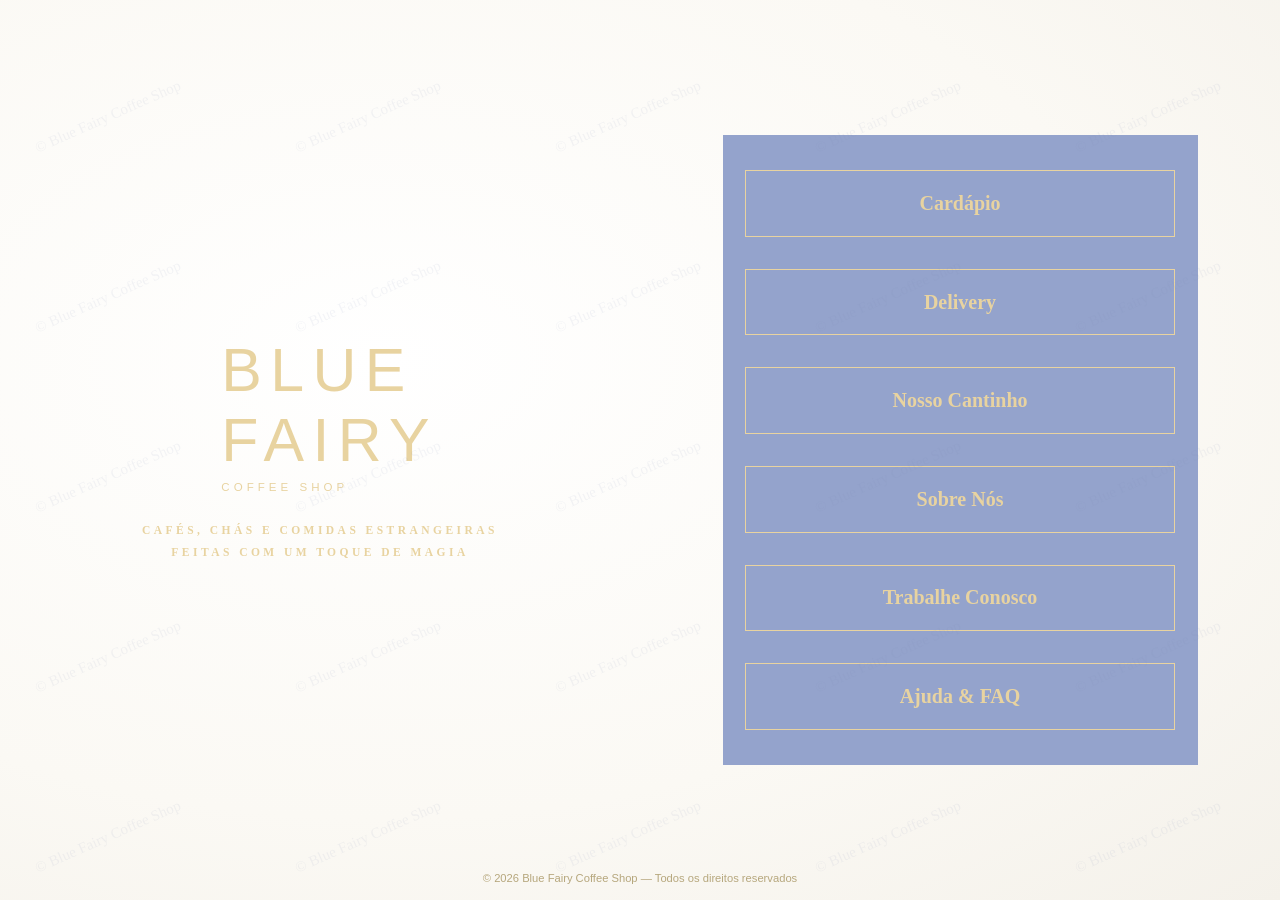
==== index.html @ 6696f05e "Add files via upload" ====
<!doctype html>
<html lang="pt-BR">
<head>
<meta charset="utf-8">
<meta name="viewport" content="width=device-width,initial-scale=1">
<meta http-equiv="Content-Security-Policy" content="default-src 'self'; script-src 'self'; style-src 'self' 'unsafe-inline' https://fonts.googleapis.com; font-src https://fonts.gstatic.com; img-src 'self' data:; connect-src 'none'; object-src 'none'; base-uri 'none'; form-action 'none'">
<meta name="referrer" content="no-referrer">
<meta name="robots" content="noimageindex, noarchive">
<meta name="author" content="Blue Fairy Coffee Shop">
<meta name="copyright" content="© 2026 Blue Fairy Coffee Shop. Todos os direitos reservados.">
<meta name="description" content="Blue Fairy Coffee Shop — cafés, chás e comidas estrangeiras feitas com um toque de magia.">
<title>Blue Fairy Coffee Shop</title>
<link rel="preconnect" href="https://fonts.googleapis.com">
<link rel="preconnect" href="https://fonts.gstatic.com" crossorigin>
<link href="https://fonts.googleapis.com/css2?family=Cormorant+Garamond:wght@700&family=Montserrat:wght@300;400;700&display=swap" rel="stylesheet">
<link rel="stylesheet" href="style.css">
<script src="PTC.js" defer></script>
<script src="BLH.js" defer></script>
</head>
<body>
<!-- © 2026 Blue Fairy Coffee Shop. Todos os direitos reservados. Reprodução proibida. -->
<main class="home">
  <div class="brilhos" aria-hidden="true"></div>

  <section class="marca">
    <div class="marca-linha">
      <div class="img img-FAA" role="img" aria-label="Fada Azul com Varinha Mágica"></div>
      <h1 class="logo-texto"><span class="grande">BLUE<br>FAIRY</span><span class="pequeno">COFFEE SHOP</span></h1>
    </div>
    <p class="slogan">Cafés, chás e comidas estrangeiras<br>feitas com um toque de magia</p>
  </section>

  <nav class="painel" aria-label="Menu principal">
    <a href="CPO.html">Cardápio</a>
    <a href="DEL.html">Delivery</a>
    <a href="AMT.html">Nosso Cantinho</a>
    <a href="EUP.html">Sobre Nós</a>
    <a href="EUP.html#trabalhe-conosco">Trabalhe Conosco</a>
    <a href="DEL.html#ajuda">Ajuda &amp; FAQ</a>
  </nav>

  <p class="rodape-mini">© 2026 Blue Fairy Coffee Shop — Todos os direitos reservados</p>
</main>
</body>
</html>
---- style.css ----
/* © 2026 Blue Fairy Coffee Shop — Todos os direitos reservados. Veja LICENSE. */
:root{
  --azul:#94a3cc; --azul-claro:#adb8d8; --ouro:#e8d3a0; --ouro-esc:#a98a4b;
  --texto:#2b2b3b; --fundo:#fefefd;
  --serif:'Cormorant Garamond',Georgia,serif; --sans:'Montserrat','Segoe UI',Arial,sans-serif;
}
*{box-sizing:border-box;margin:0;padding:0}
html{-webkit-text-size-adjust:100%}
body{font-family:var(--sans);background:var(--fundo);color:var(--texto);min-height:100vh;line-height:1.55;
  -webkit-user-drag:none;-webkit-touch-callout:none}
a{color:inherit}
img,.img{-webkit-user-drag:none;user-select:none;-webkit-user-select:none}

/* ---------- Marca d'água de dissuasão (cobre a página, não bloqueia cliques) ---------- */
body::after{content:"";position:fixed;inset:0;z-index:9999;pointer-events:none;opacity:.55;
  background-image:url("data:image/svg+xml;utf8,<svg xmlns='http://www.w3.org/2000/svg' width='260' height='180'><text x='20' y='110' transform='rotate(-24 130 90)' font-family='Georgia,serif' font-size='15' fill='%237d8bb8' fill-opacity='.16'>© Blue Fairy Coffee Shop</text></svg>")}
@media print{body{display:none!important}}

/* ---------- Imagens como fundo (sem menu "abrir imagem em nova guia") ---------- */
.img{background-repeat:no-repeat;background-position:center;background-size:cover;display:block}
.img-fada{background-image:url("../img/fada.png");background-size:contain}
.img-amb1{background-image:url("../img/ambiente-1.jpg")}
.img-amb2{background-image:url("../img/ambiente-2.jpg")}
.img-amb3{background-image:url("../img/ambiente-3.jpg")}
.img-gabrielle{background-image:url("../img/equipe-gabrielle.jpg");background-size:185%;background-position:50% 30%}
.img-julia{background-image:url("../img/equipe-julia.jpg");background-position:50% 25%}
.img-gabrielly{background-image:url("../img/equipe-gabrielly.jpg")}
.img-lorenzo{background-image:url("../img/equipe-lorenzo.jpg");background-position:50% 25%}

/* ---------- Home ---------- */
.home{position:relative;overflow:hidden;min-height:100vh;display:grid;grid-template-columns:1fr 1fr;align-items:center;
  background:radial-gradient(ellipse at 30% 40%,#fff 0%,#fbf9f4 60%,#f4f1ea 100%)}
.brilhos{position:absolute;inset:0;pointer-events:none;z-index:0}
.brilho{position:absolute;color:var(--ouro);opacity:0;animation:cintila 4s ease-in-out infinite}
@keyframes cintila{0%,100%{opacity:0;transform:translateY(0) scale(.6)}50%{opacity:.9;transform:translateY(-14px) scale(1.1)}}
@media (prefers-reduced-motion:reduce){.brilho{animation:none;opacity:.5}}
.marca{position:relative;z-index:1;display:flex;flex-direction:column;align-items:center;padding:2rem}
.marca-linha{display:flex;align-items:center;gap:1.2rem}
.marca .img-fada{width:min(200px,28vw);aspect-ratio:350/421}
.logo-texto{font-family:var(--sans);font-weight:300;color:var(--ouro);letter-spacing:.35em;line-height:1.15}
.logo-texto .grande{display:block;font-size:clamp(2.2rem,5vw,3.8rem)}
.logo-texto .pequeno{display:block;font-size:.72rem;letter-spacing:.35em;margin-top:.3rem}
.slogan{margin-top:1.6rem;text-align:center;font-family:var(--serif);font-weight:700;color:var(--ouro);
  letter-spacing:.3em;font-size:.72rem;text-transform:uppercase;max-width:34rem;line-height:1.9}
.painel{position:relative;z-index:1;background:var(--azul);width:min(100%,475px);margin:0 auto;
  padding:2.2rem 1.4rem;display:flex;flex-direction:column;gap:2rem}
.painel a{display:block;text-align:center;text-decoration:none;color:var(--ouro);font-family:var(--serif);
  font-weight:700;font-size:1.25rem;padding:1.05rem 0;border:1px solid var(--ouro);transition:background .25s,color .25s}
.painel a:hover,.painel a:focus-visible{background:var(--ouro);color:#fff;outline:none}
.rodape-mini{position:absolute;bottom:.8rem;left:0;right:0;text-align:center;font-size:.7rem;color:#b6a77d;z-index:1}

/* ---------- Páginas internas ---------- */
.topo{background:var(--azul-claro);display:flex;align-items:center;justify-content:space-between;
  padding:.6rem 1.4rem;gap:1rem;min-height:112px}
.topo a.marca-topo{display:flex;align-items:center;gap:.8rem;text-decoration:none}
.topo .img-fada{width:70px;aspect-ratio:350/421}
.topo .logo-texto .grande{font-size:1.9rem}
.topo .logo-texto .pequeno{font-size:.5rem}
.topo h1{font-family:var(--sans);font-weight:300;color:var(--ouro);letter-spacing:.3em;text-align:right;
  font-size:clamp(1.5rem,3.5vw,2.6rem);line-height:1.2;text-transform:uppercase}
.voltar{display:inline-block;margin:1rem 1.4rem 0;font-size:.78rem;letter-spacing:.2em;text-transform:uppercase;
  color:var(--ouro-esc);text-decoration:none}
.voltar:hover{text-decoration:underline}
.conteudo{max-width:1000px;margin:0 auto;padding:2rem 1.4rem 3rem}
.texto-ouro{color:var(--ouro-esc);font-size:1.05rem;text-align:justify}
.rodape{text-align:center;font-size:.72rem;color:#9a9ab0;padding:1.4rem 1rem 2rem}

/* ---------- Cardápio ---------- */
.cardapio{position:relative;max-width:820px;margin:0 auto;padding:3.5rem 2rem 2rem}
.cardapio::before{content:"";position:absolute;left:0;top:2rem;bottom:0;border-left:2px solid var(--ouro)}
.cardapio::after{content:"";position:absolute;left:0;right:0;top:2rem;border-top:2px solid var(--ouro)}
.cardapio-fada{position:absolute;top:-1.5rem;left:-1.2rem;width:110px;aspect-ratio:467/561;z-index:2}
.duas-col{display:grid;grid-template-columns:1fr 1fr;gap:1rem 3rem;position:relative;z-index:1}
.secao-titulo{font-weight:700;letter-spacing:.45em;font-size:.95rem;margin:1.6rem 0 1rem;text-transform:uppercase}
.item{margin-bottom:1.1rem}
.item .linha{display:flex;justify-content:space-between;gap:.6rem;align-items:center;font-weight:700;font-size:.92rem}
.item .linha span.nome{display:flex;align-items:center;gap:.45rem}
.item p{font-size:.74rem;color:#444;margin-top:.15rem;max-width:25rem}
.sopas{text-align:center;margin:1.2rem 0;border-top:1px solid var(--ouro);border-bottom:1px solid var(--ouro);padding:.4rem 0 1rem}
.sopas .secao-titulo{margin-top:.8rem}
.sopas .preco{font-size:.92rem;margin-bottom:.8rem}
.tres{display:grid;grid-template-columns:repeat(3,1fr);gap:1rem}
.tres .item .linha{justify-content:center}
.tres .item p{margin:.2rem auto 0;text-align:center}
.nota{font-style:italic;font-size:.75rem}
.bebida{display:flex;justify-content:space-between;align-items:center;font-weight:700;font-size:.92rem;margin-bottom:.7rem;gap:.5rem}
.bebida .nome{display:flex;align-items:center;gap:.45rem}
.especial{display:flex;justify-content:center;align-items:center;gap:1rem;font-weight:700;font-size:.92rem;margin:1.2rem 0 .4rem;flex-wrap:wrap}
.cardapio-marca{font-weight:300;color:var(--ouro);text-align:center;letter-spacing:.4em;font-size:clamp(2rem,8vw,4.2rem);margin-top:1.5rem;line-height:1.1}
.cardapio-marca small{display:block;font-size:.3em;letter-spacing:.5em}

/* Bandeiras em CSS puro (aparecem em qualquer sistema) */
.flag{display:inline-block;width:20px;height:13px;border:1px solid rgba(0,0,0,.12);flex:none;position:relative;vertical-align:middle}
.flag-in{background:linear-gradient(#f93 33.3%,#fff 33.3% 66.6%,#138808 66.6%)}
.flag-in::after{content:"";position:absolute;left:7px;top:3.5px;width:4px;height:4px;border-radius:50%;border:1px solid #008;}
.flag-id{background:linear-gradient(#e70011 50%,#fff 50%)}
.flag-th{background:linear-gradient(#a51931 16.6%,#fff 16.6% 33.3%,#2d2a4a 33.3% 66.6%,#fff 66.6% 83.3%,#a51931 83.3%)}
.flag-br{background:#009b3a}
.flag-br::before{content:"";position:absolute;left:3px;top:1.5px;width:12px;height:8px;background:#fedf00;clip-path:polygon(50% 0,100% 50%,50% 100%,0 50%)}
.flag-br::after{content:"";position:absolute;left:7px;top:4px;width:4px;height:4px;border-radius:50%;background:#002776}
.flag-my{background:repeating-linear-gradient(#cc0001 0 1.4px,#fff 1.4px 2.8px)}
.flag-my::before{content:"";position:absolute;left:0;top:0;width:10px;height:7px;background:#010066}
.flag-my::after{content:"";position:absolute;left:3px;top:1.5px;width:3px;height:3px;border-radius:50%;background:#fc0}

/* ---------- Ambiente ---------- */
.amb{display:grid;grid-template-columns:1fr minmax(220px,300px) 1fr;gap:1.5rem 2rem;align-items:center}
.amb .foto-central{aspect-ratio:1/1;border-radius:18px}
.amb-baixo{display:grid;grid-template-columns:minmax(150px,240px) 1fr minmax(150px,240px);gap:2rem;align-items:center;margin-top:2.5rem}
.circulo{aspect-ratio:1/1;border-radius:50%;box-shadow:0 0 40px rgba(210,170,230,.45)}

/* ---------- Equipe ---------- */
.equipe-texto p{margin-bottom:.9rem}
.membros{display:grid;grid-template-columns:repeat(4,1fr);gap:1.5rem;margin-top:3rem;text-align:center}
.membro .foto{width:min(170px,100%);aspect-ratio:1/1;border-radius:50%;margin:0 auto .8rem}
.membro h2{font-weight:400;letter-spacing:.22em;color:var(--ouro-esc);font-size:.85rem;text-transform:uppercase}
.membro span{display:block;letter-spacing:.2em;font-size:.6rem;color:var(--ouro-esc);text-transform:uppercase}
.cta{display:inline-block;margin-top:1rem;padding:.7rem 1.6rem;border:1px solid var(--ouro-esc);color:var(--ouro-esc);
  text-decoration:none;letter-spacing:.15em;font-size:.78rem;text-transform:uppercase}
.cta:hover{background:var(--ouro-esc);color:#fff}

/* ---------- WhatsApp / Delivery / FAQ ---------- */
.zap{max-width:760px;margin:0 auto;padding:2.5rem 1.4rem;text-align:center;display:flex;flex-direction:column;align-items:center;gap:1.2rem}
.zap .numero{font-weight:700;letter-spacing:.25em;font-size:.95rem}
.zap .img-fada{width:208px;height:208px;border:1px solid #111;border-radius:50%;background-size:75%;background-color:#fff}
.zap .nome{font-weight:700;letter-spacing:.3em;font-size:.7rem;text-transform:uppercase;line-height:1.5}
.zap .caixa{background:#e5e5e5;border:1px solid #111;border-radius:10px;padding:1.4rem 1.6rem;width:100%;font-size:1.1rem}
.zap .btn{display:block;text-align:center;text-decoration:underline;color:#111;border:1px solid #111;border-radius:40px;padding:.9rem 2rem;min-width:min(100%,290px)}
.zap .btn.primario{background:#c5cfec}
.zap .btn:hover{filter:brightness(.96)}
.zap .zap-logo{display:flex;align-items:center;gap:.8rem;font-size:1.05rem}
.zap .zap-logo svg{width:44px;height:44px}

/* ---------- 404 ---------- */
.nf{min-height:100vh;display:grid;place-items:center;text-align:center;padding:2rem}

/* ---------- Responsivo ---------- */
@media (max-width:860px){
  .home{grid-template-columns:1fr;padding:3rem 0 4rem;gap:2rem}
  .painel{width:min(92%,475px)}
  .duas-col{grid-template-columns:1fr}
  .tres{grid-template-columns:1fr}
  .amb,.amb-baixo{grid-template-columns:1fr}
  .amb .foto-central{max-width:300px;margin:0 auto;width:100%}
  .circulo{max-width:230px;margin:0 auto;width:100%}
  .membros{grid-template-columns:repeat(2,1fr)}
  .topo h1{font-size:1.3rem}
  .cardapio{padding:3.5rem 1.2rem 1.5rem}
  .cardapio-fada{left:0;width:90px}
}
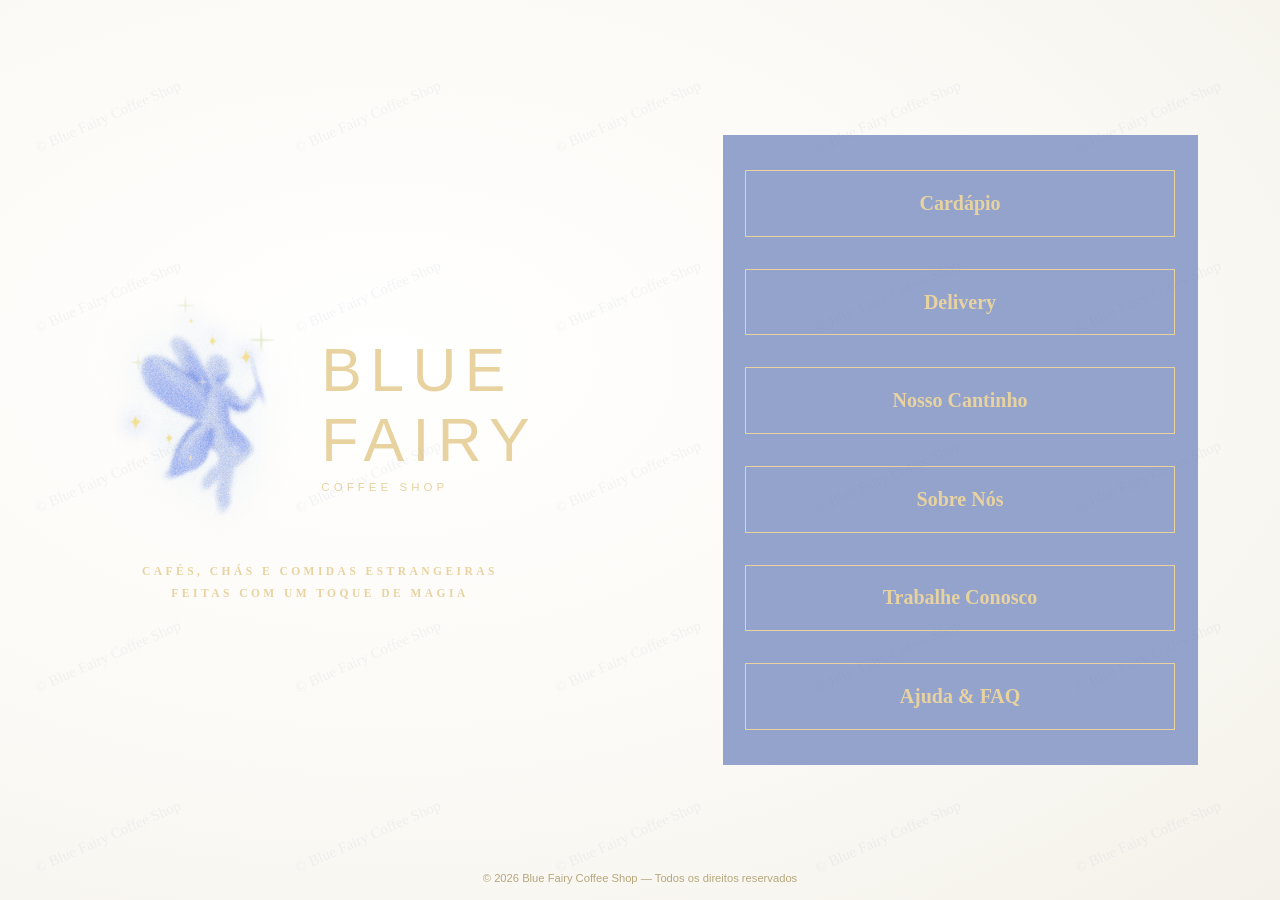
==== commit 78302621: "Update index.html" ====
--- a/index.html
+++ b/index.html
@@ -24,7 +24,7 @@
 
   <section class="marca">
     <div class="marca-linha">
-      <div class="img img-FAA" role="img" aria-label="Fada Azul com Varinha Mágica"></div>
+      <div class="img img-fada" role="img" aria-label="Fada Azul com Varinha Mágica"></div>
       <h1 class="logo-texto"><span class="grande">BLUE<br>FAIRY</span><span class="pequeno">COFFEE SHOP</span></h1>
     </div>
     <p class="slogan">Cafés, chás e comidas estrangeiras<br>feitas com um toque de magia</p>
@@ -43,3 +43,4 @@
 </main>
 </body>
 </html>
+
--- a/style.css
+++ b/style.css
@@ -18,14 +18,14 @@
 
 /* ---------- Imagens como fundo (sem menu "abrir imagem em nova guia") ---------- */
 .img{background-repeat:no-repeat;background-position:center;background-size:cover;display:block}
-.img-fada{background-image:url("../img/fada.png");background-size:contain}
-.img-amb1{background-image:url("../img/ambiente-1.jpg")}
-.img-amb2{background-image:url("../img/ambiente-2.jpg")}
-.img-amb3{background-image:url("../img/ambiente-3.jpg")}
-.img-gabrielle{background-image:url("../img/equipe-gabrielle.jpg");background-size:185%;background-position:50% 30%}
-.img-julia{background-image:url("../img/equipe-julia.jpg");background-position:50% 25%}
-.img-gabrielly{background-image:url("../img/equipe-gabrielly.jpg")}
-.img-lorenzo{background-image:url("../img/equipe-lorenzo.jpg");background-position:50% 25%}
+.img-fada{background-image:url("FAA.png");background-size:contain}
+.img-amb1{background-image:url("PRP.jpg")}
+.img-amb2{background-image:url("PUP.jpg")}
+.img-amb3{background-image:url("PLE.jpg")}
+.img-gabrielle{background-image:url("GBE.jpg");background-size:185%;background-position:50% 30%}
+.img-julia{background-image:url("JHA.jpg");background-position:50% 25%}
+.img-gabrielly{background-image:url("GBY.jpg")}
+.img-lorenzo{background-image:url("L0Z.jpg");background-position:50% 25%}
 
 /* ---------- Home ---------- */
 .home{position:relative;overflow:hidden;min-height:100vh;display:grid;grid-template-columns:1fr 1fr;align-items:center;
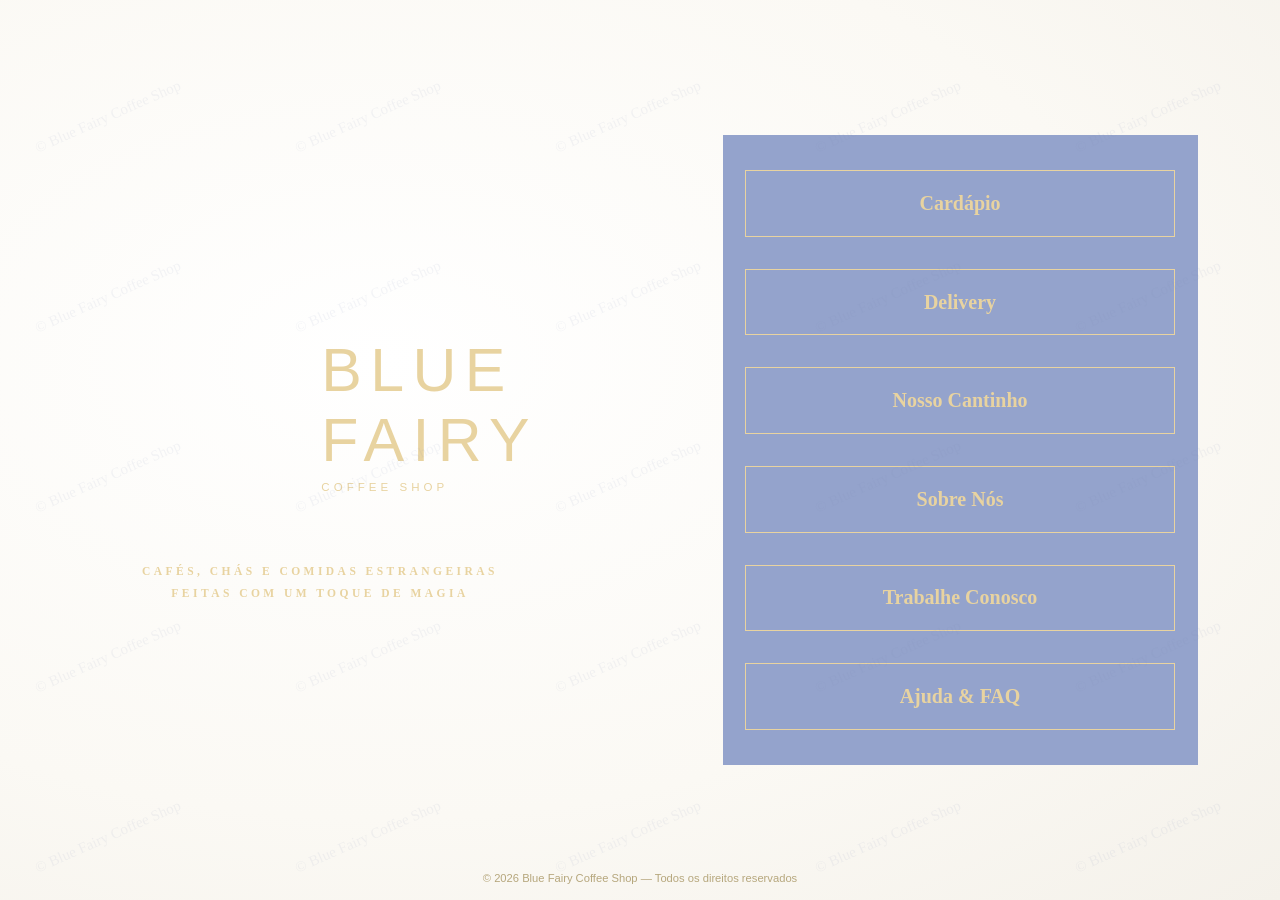
==== commit de99fb6e: "Update index.html" ====
--- a/index.html
+++ b/index.html
@@ -10,6 +10,7 @@
 <meta name="copyright" content="© 2026 Blue Fairy Coffee Shop. Todos os direitos reservados.">
 <meta name="description" content="Blue Fairy Coffee Shop — cafés, chás e comidas estrangeiras feitas com um toque de magia.">
 <title>Blue Fairy Coffee Shop</title>
+<link rel="icon" type="image/png" href="FDA.png">
 <link rel="preconnect" href="https://fonts.googleapis.com">
 <link rel="preconnect" href="https://fonts.gstatic.com" crossorigin>
 <link href="https://fonts.googleapis.com/css2?family=Cormorant+Garamond:wght@700&family=Montserrat:wght@300;400;700&display=swap" rel="stylesheet">
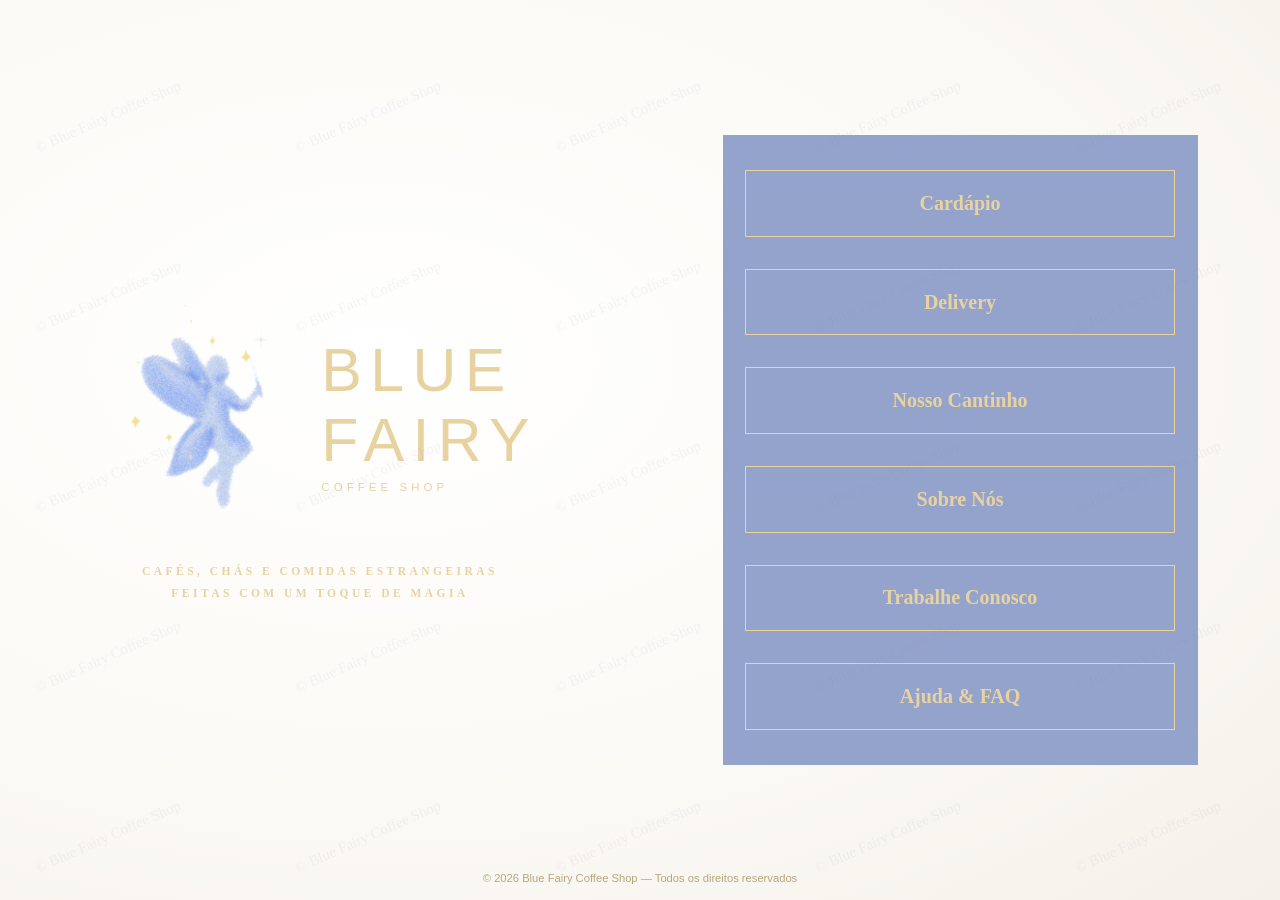
==== commit b43c6fdd: "Update index.html" ====
--- a/index.html
+++ b/index.html
@@ -32,12 +32,12 @@
   </section>
 
   <nav class="painel" aria-label="Menu principal">
-    <a href="CPO.html">Cardápio</a>
-    <a href="DEL.html">Delivery</a>
-    <a href="AMT.html">Nosso Cantinho</a>
-    <a href="EUP.html">Sobre Nós</a>
-    <a href="EUP.html#trabalhe-conosco">Trabalhe Conosco</a>
-    <a href="DEL.html#ajuda">Ajuda &amp; FAQ</a>
+    <a href="CPO">Cardápio</a>
+    <a href="DEL">Delivery</a>
+    <a href="AMT">Nosso Cantinho</a>
+    <a href="EUP">Sobre Nós</a>
+    <a href="EUP#trabalhe-conosco">Trabalhe Conosco</a>
+    <a href="DEL#ajuda">Ajuda &amp; FAQ</a>
   </nav>
 
   <p class="rodape-mini">© 2026 Blue Fairy Coffee Shop — Todos os direitos reservados</p>
--- a/style.css
+++ b/style.css
@@ -18,7 +18,7 @@
 
 /* ---------- Imagens como fundo (sem menu "abrir imagem em nova guia") ---------- */
 .img{background-repeat:no-repeat;background-position:center;background-size:cover;display:block}
-.img-fada{background-image:url("FAA.png");background-size:contain}
+.img-fada{background-image:url("FDA.png");background-size:contain}
 .img-amb1{background-image:url("PRP.jpg")}
 .img-amb2{background-image:url("PUP.jpg")}
 .img-amb3{background-image:url("PLE.jpg")}
